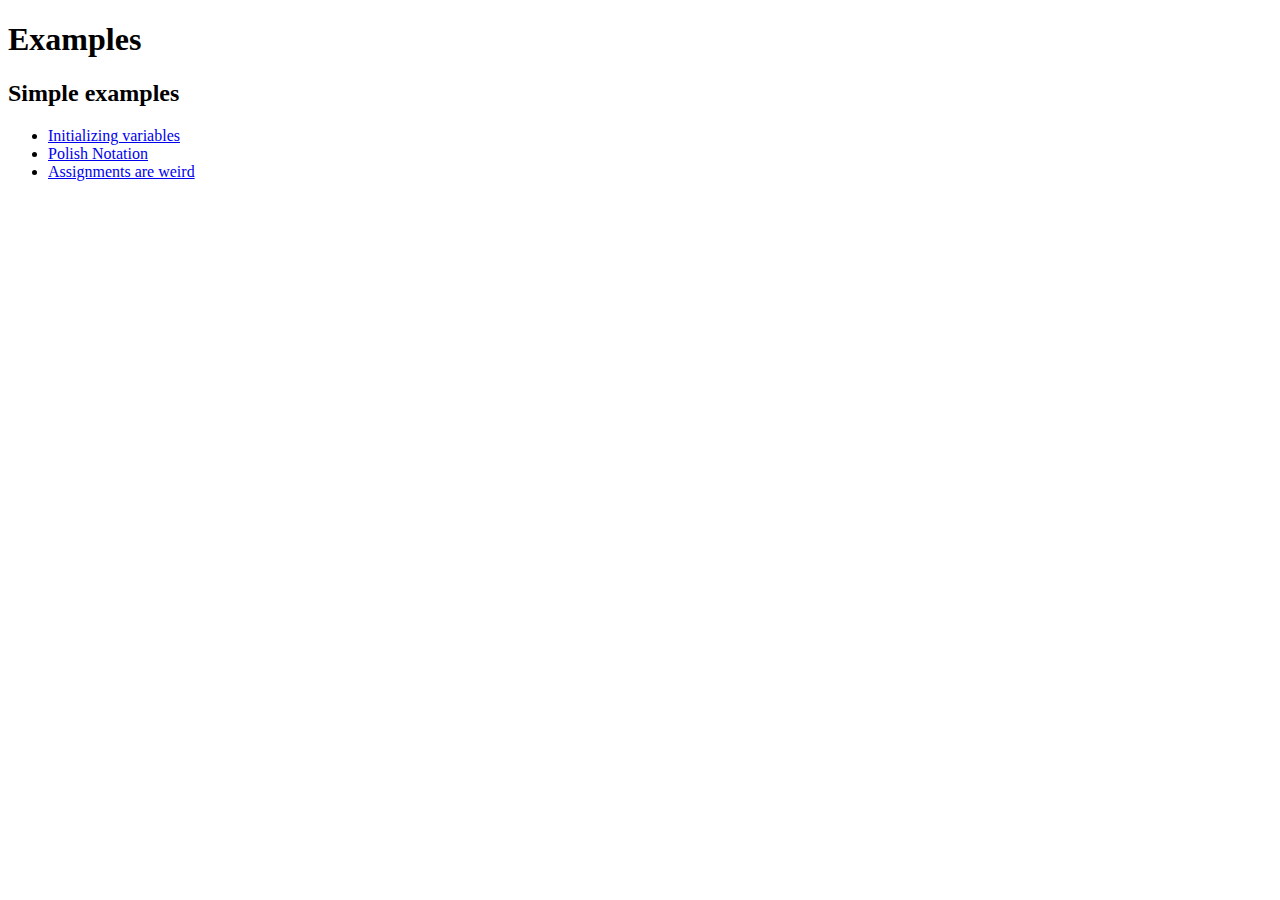
==== examples.html @ 6249648c "Added examples.html" ====
<!DOCTYPE html>
<html>
<head>
    <meta charset='utf-8'>
    <meta http-equiv='X-UA-Compatible' content='IE=edge'>
    <title>Pointing's examples</title>
    <link rel="icon" type="image/png" href="icon.png">
    <meta name='viewport' content='width=device-width, initial-scale=1'>
    <!-- <link rel='stylesheet' type='text/css' media='screen' href='main.css'> -->
    <!-- <script src='main.js'></script> -->
</head>
<body>
    <h1>Examples</h1>
    <h2>Simple examples</h2>
    <ul>
        <li><a href="https://erikhaag.github.io/Pointing/?ht=opopoptopoppcoeopoprlaopopopopop1fopghopniopopopopm(opopPyCsopopwbopopopquop%2CT%5Bopopopop%400opd%5Dop%0Aopop)v%3D%20&hs=3vjgI3nLOdDSJ9KRjS7umi6Jv1DH1%23vMqvT%40eHWh32kgVpWLFEm1HTV6PXmATqFYVtOVE21i%409ynnqR7UpGJu4pYj4ZAMz%40dsZom%23vJl6aMd63pG%40Xzfx6GzIDabJ3PsncZHkO3SJ4Dabx6v9Q3nfm0LT%40eIcLLSGz5o6zz">Initializing variables</a></li>
        <li><a href="https://erikhaag.github.io/Pointing/?ht=opopop%0Aop)%5Bop32opop*5op%3D%2Bopopopop(1opop%40olopop%5Dopeopcta%20&hs=6iZKVPBHnnGx4gnJNMLrvjnbf6KCm%40t0Lrjnvbf6KD0JYNk">Polish Notation</a></li>
        <li><a href="https://erikhaag.github.io/Pointing/?ht=op%20opopopop9opvxoiopopcop1%22eopopaopopopm%2Bop%40s%0Aopopop%5B%5Dopopop2)opz(opopr%24opg5opopl%3Dopnt&hs=e5YLRD5RejdRgWjD4IDTRWddUBtqXL4PseC%40YbVCNW7ZYCrxQFdI6HMTgB4Xp3WjPE%23z7VPdRgWkA6HxQg">Assignments are weird</a></li>
    </ul>
</body>
</html>
---- main.css ----
/* Main styling */
button {
    border-radius: 3px;
    box-shadow: 2px 2px 5px gray;
    font-size: large;
    margin: 5px;
    padding: 2px;
    width: 4.75em;
}

button:not(.off):active {
    box-shadow: none;
}

#compressInfo {
    margin-top: 0;
}

div.centerCol {
    display: grid;
    grid-template-columns: auto;
    justify-content: center;
    justify-items: center;
}

div.centerRow {
    display: flex;
    justify-content: center;
}

h2 {
    margin-left: 15%;
}

#link {
    word-break: break-all;
}

#linkDesc {
    margin-bottom: 0px;
}

p {
    text-align: center;
}

#pause {
    background-image: radial-gradient(circle farthest-side at center, hwb(33 5% 0%) 0% 50%, hwb(33 0% 0%) 100%);
    border: 3px #c67a00 outset;
}

#pause.off {
    background-image: none;
    background-color: hwb(33 0% 10%);
}

#pause:not(.off):active {
    border: 3px #c67a00 inset;
}

#reset {
    background-image: radial-gradient(circle farthest-side at center, hwb(0 13% 29%) 0% 50%, hwb(0 8% 29%) 100%);
    border: 3px maroon outset;
    color: white;
}

#reset:active {
    border: 3px maroon inset;
}

#run {
    background-image: radial-gradient(circle farthest-side at center, hwb(120 30% 20%) 0% 50%, hwb(120 20% 20%) 100%);
    border: 3px green outset;
}

#run.off {
    background-image: none;
    background-color: hwb(120 20% 30%);
}

#run:not(.off):active {
    border: 3px green inset;
}

#speed {
    background-image: radial-gradient(circle farthest-side at center, hwb(225 5% 0%) 0% 50%, hwb(225 0% 0%) 100%);
    border: 3px navy outset;
    color: white;
}

#speed.off {
    background-image: none;
    background-color: hwb(225 0% 10%);
}

#speed:not(.off):active {
    border: 3px navy inset;
}

/* 
  Make the textarea fancy, based on Anthony Morphett's Turing machine simulator
  https://morphett.info/turing/turing.html
  (Hopefully he doesn't mind)
*/

#sourceContainer {
    display: flex;
    height: min-content;
    flex-flow: row;
}

textarea {
    background-color: transparent;
    border: 5px maroon solid;
    font-family: monospace;
    font-size: 15px;
    height: 400px;
    line-height: 17px;
    width: 500px;
}

#lineBackgroundContainer, #linesContainer {
    overflow: hidden;
    width: fit-content;
}

#lineBackgrounds,
#lineNumbers {
    display: flex;
    flex-direction: column;
}

#lineBackgroundContainer {
    position: absolute;
    z-index: -1;
    transform: translate(5px, 5px);
}

#lineBackgrounds>div {
    background-color: white;
    width: inherit;
    height: 17px;
}

#lineBackgrounds>div.odd {
    background-color: #eee;
}

#lineBackgrounds>div.current {
    background-color: lightblue;
}

#lineBackgrounds>div.error {
    background-color: #ffe0e0;
}

#linesContainer {
    transform: translate(0px, 5px);
}

#lineNumbers>div {
    background-color: lightgray;
    color: #410d0d;
    font-family: monospace;
    font-weight: bold;
    font-size: 15px;
    height: 17px;
    padding: 0px 5px;
    text-align: center;
    width: 40px;
}

#lineNumbers>div.red {
    background-image: linear-gradient(45deg, transparent 0% 82.5%, red 82.5% 100%), linear-gradient(135deg, transparent 0% 82.5%, red 82.5% 100%);
}

#lineNumbers>div.orange {
    background-image: linear-gradient(45deg, transparent 0% 82.5%, orange 82.5% 100%), linear-gradient(135deg, transparent 0% 82.5%, orange 82.5% 100%);

}

#lineNumbers>div.yellow {
    background-image: linear-gradient(45deg, transparent 0% 82.5%, yellow 82.5% 100%), linear-gradient(135deg, transparent 0% 82.5%, yellow 82.5% 100%);

}

#lineNumbers>div.green {
    background-image: linear-gradient(45deg, transparent 0% 82.5%, lime 82.5% 100%), linear-gradient(135deg, transparent 0% 82.5%, lime 82.5% 100%);

}

#lineNumbers>div.blue {
    background-image: linear-gradient(45deg, transparent 0% 82.5%, blue 82.5% 100%), linear-gradient(135deg, transparent 0% 82.5%, blue 82.5% 100%);
}

#lineNumbers>div.purple {
    background-image: linear-gradient(45deg, transparent 0% 82.5%, purple 82.5% 100%), linear-gradient(135deg, transparent 0% 82.5%, purple 82.5% 100%);
}

#lineNumbers>div.error {
    background-color: maroon;
    color: white;
}

/* Memory */
#memoryContainer {
    width: 100%;
    overflow-x: auto;
}

#memoryBox {
    display: grid;
    width: max-content;
    grid-template-rows: 1fr;
    grid-auto-flow: column;
}

#memoryBox>div{
    text-align: center;
    min-width: 60px;
    padding: 0px 3px;
}

#memoryBox>div>div {
    font-size: large;
    font-weight: bold;
}

#memoryBox>div>div.long {
    font-size: medium;
}

#memoryBox>div>div.longer {
    /* That's huge! */
    font-size: small;
}

#memoryBox>div {
    background-color: hwb(196 68% 10%);
}

#memoryBox>div.odd {
    background-color: hwb(195 58% 20%);
}

#memoryBox>div.space {
    background-color: hwb(240 45% 20%);
    color: white;
    font-size: large;
    font-weight: bold;
}

/* Info & Errors */
#info>span {
    border: 3px blue solid;   
    font-size: large;
}

#info>span.error {
    color: red;
    font-weight: bold;
}
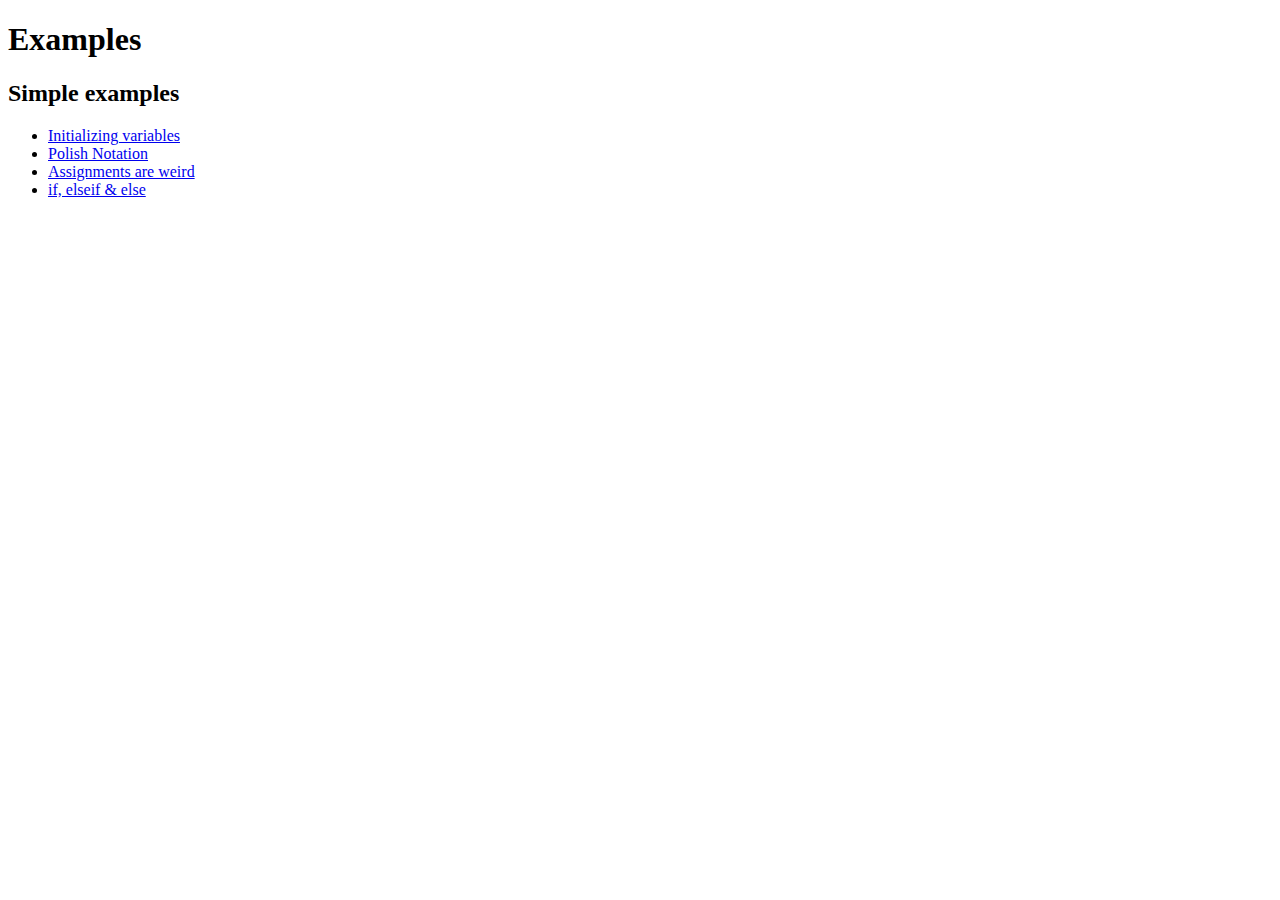
==== commit aabb2626: "added if, elseif, and else example" ====
--- a/examples.html
+++ b/examples.html
@@ -16,6 +16,7 @@
         <li><a href="https://erikhaag.github.io/Pointing/?ht=opopoptopoppcoeopoprlaopopopopop1fopghopniopopopopm(opopPyCsopopwbopopopquop%2CT%5Bopopopop%400opd%5Dop%0Aopop)v%3D%20&hs=3vjgI3nLOdDSJ9KRjS7umi6Jv1DH1%23vMqvT%40eHWh32kgVpWLFEm1HTV6PXmATqFYVtOVE21i%409ynnqR7UpGJu4pYj4ZAMz%40dsZom%23vJl6aMd63pG%40Xzfx6GzIDabJ3PsncZHkO3SJ4Dabx6v9Q3nfm0LT%40eIcLLSGz5o6zz">Initializing variables</a></li>
         <li><a href="https://erikhaag.github.io/Pointing/?ht=opopop%0Aop)%5Bop32opop*5op%3D%2Bopopopop(1opop%40olopop%5Dopeopcta%20&hs=6iZKVPBHnnGx4gnJNMLrvjnbf6KCm%40t0Lrjnvbf6KD0JYNk">Polish Notation</a></li>
         <li><a href="https://erikhaag.github.io/Pointing/?ht=op%20opopopop9opvxoiopopcop1%22eopopaopopopm%2Bop%40s%0Aopopop%5B%5Dopopop2)opz(opopr%24opg5opopl%3Dopnt&hs=e5YLRD5RejdRgWjD4IDTRWddUBtqXL4PseC%40YbVCNW7ZYCrxQFdI6HMTgB4Xp3WjPE%23z7VPdRgWkA6HxQg">Assignments are weird</a></li>
+        <li><a href="https://erikhaag.github.io/Pointing/?ht=opopuopopopeop7%7Dopop%7B9op0opop%5Dopb!foopopa(topopop)op3opop%3D52%20opop%0AopopopIop%24opop%40c%3C6opop1opopopgmop4%5BiopnopslopopCrophp&hs=tciPaC%23LDFGcxtAoBCnqHJvf9KSwyLSTLnsdFbEzFtBPcSO%40HcCniiPoFjbj3%407POtmmIpqovM%40ujGBikpqovM%40ujGODzbj3%407POtnnp6mC7YfDAWKKOcJcfUvf9RpjNBFx%233QrCISc9QzvTyakOQM%23xYYDlBH6mC7YfDAWFkB6mC7YfDAWIFUOQM%23xYYDlBacJcfUvf9RttApqovM%40ujGODzbj3%407ETdpIojP33%407POtnomzcSO%40HFVBQAIEFjbj3%407POtmmIpqovM%40ujGBikpqovM%40ujGODzbj3%407POtnkJ6mC7YfDAWKKOcJcfUvf9RpjNBFx%233QrCIEMDid%23u8SO%40HFVBQAISakOQM%23xWdPmkpqovM%40ujGODzbj3%407POtnkJ6mC7YfDAWIFUOQM%23xYYDlBH6mC7YfDAWFkB6mC7YfDAWIFUOQM%23xYYDlRbhBFx%233VVeHHIzbj3%407POtmkYpqovMZ6VHdz2t8TZUyBcJcfUuzsRCNBFx%233VVeHaucJcfUvf9RtiQpqovM%40ujGODzbj3%407POtmmIpqovM%40ujGBikoj">if, elseif &amp; else</a></li>
     </ul>
 </body>
 </html>